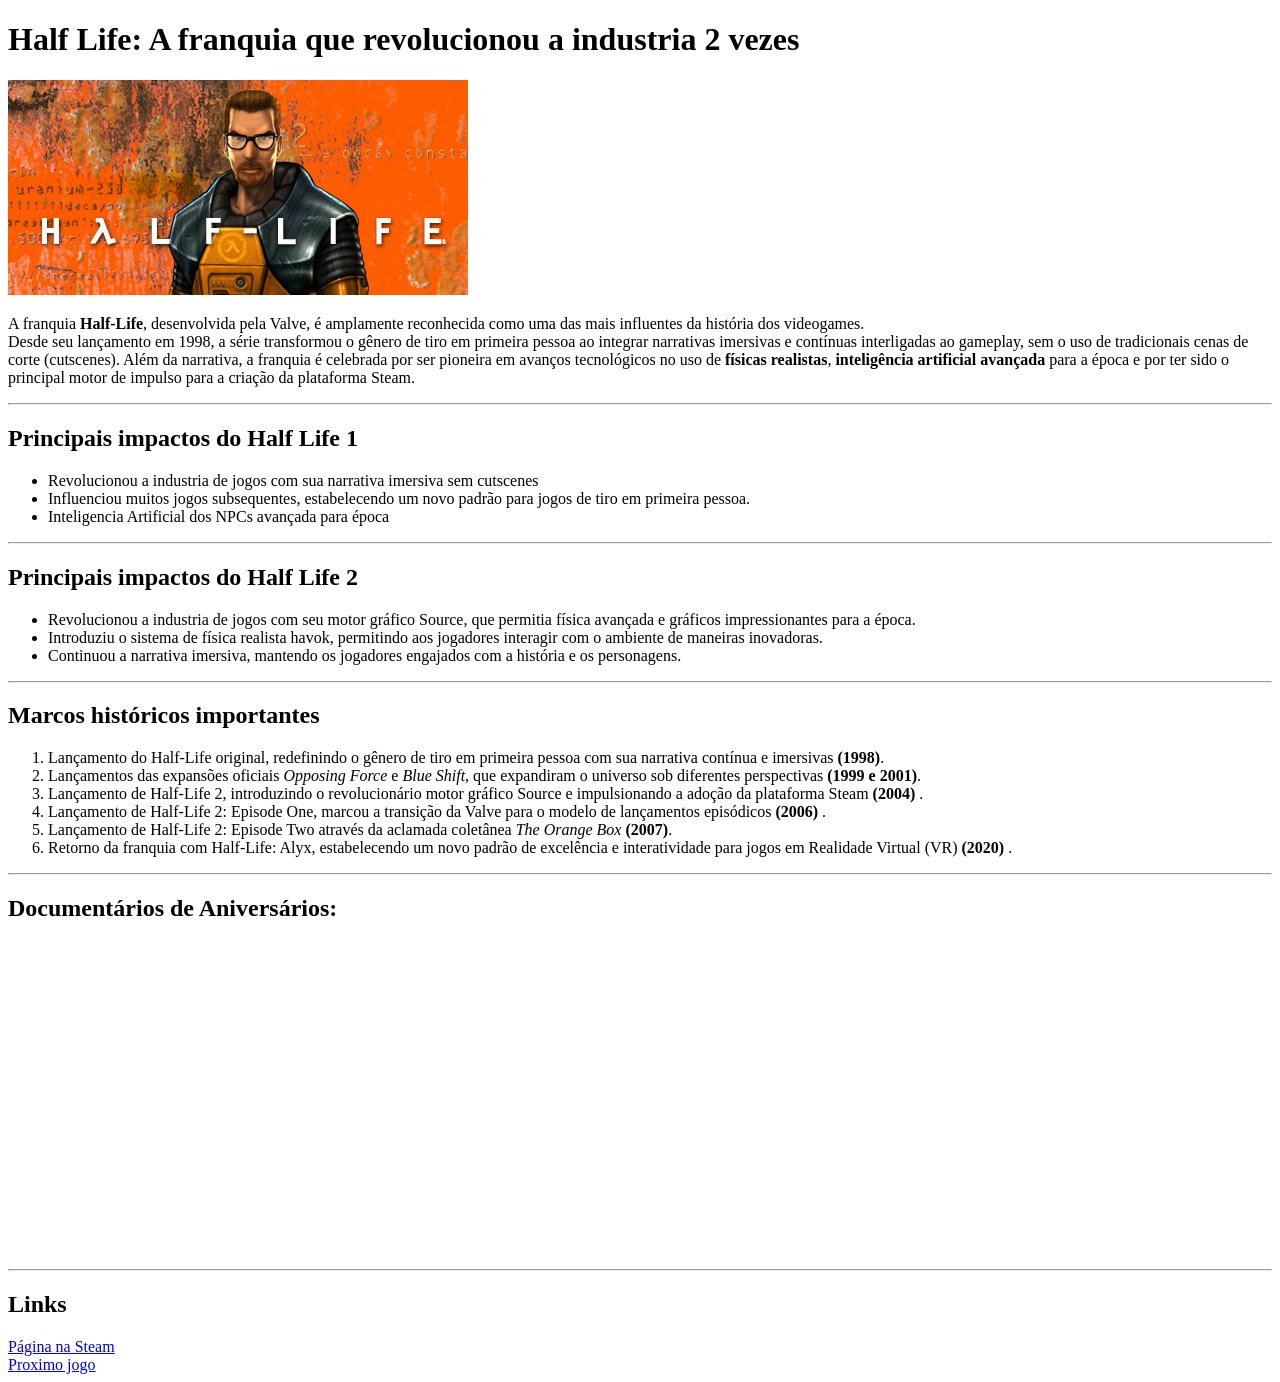
==== Atividade2/index.html @ 1ebf5ed4 "Arrumando estrutura das pastas das atividades" ====
<!DOCTYPE html>
<html lang="pt-br">
<head>
    <meta charset="UTF-8">
    <meta name="viewport" content="width=device-width, initial-scale=1.0">
    <title>Half-Life</title>
    <link rel="shortcut icon" href="imagens/lambda.ico" type="image/x-icon">
</head>
<body>

    <header>
        <h1>Half Life: A franquia que revolucionou a industria 2 vezes</h1>
        <img src="imagens/header.jpg" alt="A Imagem de Capa do Jogo Half Life">
    </header>
    
    <main>
        <!--  Paragrafo contextualizando o jogo -->
        <section>
            <p>A franquia <strong>Half-Life</strong>, desenvolvida pela Valve, é amplamente reconhecida como uma das mais influentes da história dos videogames. <br>Desde seu lançamento em 1998, a série transformou o gênero de tiro em primeira pessoa ao integrar narrativas imersivas e contínuas interligadas ao gameplay, sem o uso de tradicionais cenas de corte (cutscenes). Além da narrativa, a franquia é celebrada por ser pioneira em avanços tecnológicos no uso de <strong>físicas realistas</strong>, <strong>inteligência artificial avançada</strong> para a época e por ter sido o principal motor de impulso para a criação da plataforma Steam.</p>
            <hr>
        </section>

        <!--  Lista fora de ordem -->
        <section>
            <h2>Principais impactos do Half Life 1</h2>
            <ul>
                <li>Revolucionou a industria de jogos com sua narrativa imersiva sem cutscenes</li>
                <li>Influenciou muitos jogos subsequentes, estabelecendo um novo padrão para jogos de tiro em primeira pessoa.</li>
                <li>Inteligencia Artificial dos NPCs avançada para época</li>
            </ul>
            <hr>
        </section>

        <!-- Lista fora de ordem -->
        <section>
            <h2>Principais impactos do Half Life 2</h2>
            <ul>
                <li>Revolucionou a industria de jogos com seu motor gráfico Source, que permitia física avançada e gráficos impressionantes para a época.</li>
                <li>Introduziu o sistema de física realista havok, permitindo aos jogadores interagir com o ambiente de maneiras inovadoras.</li>
                <li>Continuou a narrativa imersiva, mantendo os jogadores engajados com a história e os personagens.</li>
            </ul>
            <hr>
        </section>

        <!-- Lista ordenada -->
        <section>
            <h2>Marcos históricos importantes</h2>
            <ol>
                <li>Lançamento do Half-Life original, redefinindo o gênero de tiro em primeira pessoa com sua narrativa contínua e imersivas <strong>(1998)</strong>.</li>
                <li> Lançamentos das expansões oficiais <em>Opposing Force</em> e <em>Blue Shift</em>, que expandiram o universo sob diferentes perspectivas <strong>(1999 e 2001)</strong>.</li>
                <li>Lançamento de Half-Life 2, introduzindo o revolucionário motor gráfico Source e impulsionando a adoção da plataforma Steam <strong>(2004)</strong> .</li>
                <li>Lançamento de Half-Life 2: Episode One, marcou a transição da Valve para o modelo de lançamentos episódicos <strong>(2006)</strong> .</li>
                <li>Lançamento de Half-Life 2: Episode Two através da aclamada coletânea <em>The Orange Box</em> <strong>(2007)</strong>.</li>
                <li>Retorno da franquia com Half-Life: Alyx, estabelecendo um novo padrão de excelência e interatividade para jogos em Realidade Virtual (VR) <strong>(2020)</strong> .</li>
            </ol>
            <hr>
        </section>

        <!--  Vídeos dos documentarios que a valve fez(muito bons por sinal!) -->
        <section>
            <h2>Documentários de Aniversários: </h2>
            <iframe width="560" height="315" frameborder="0" src="https://www.youtube.com/embed/TbZ3HzvFEto?si=9vAoZasuHiYMwLk1" title="Documentario de 25 anos franquia Half-Life"></iframe>
            <iframe width="560" height="315" src="https://www.youtube.com/embed/YCjNT9qGjh4?si=NhrS33Qvp3yFH0uB" frameborder="0"></iframe>
            <hr>
        </section>
    </main>

    <footer>
            <h2>Links</h2>
            <a href="https://store.steampowered.com/app/70/HalfLife/" target="_blank">Página na Steam</a>
            <br>
            <a href="index2.html" target="_blank">Proximo jogo</a>
    </footer>
</body>
</html>
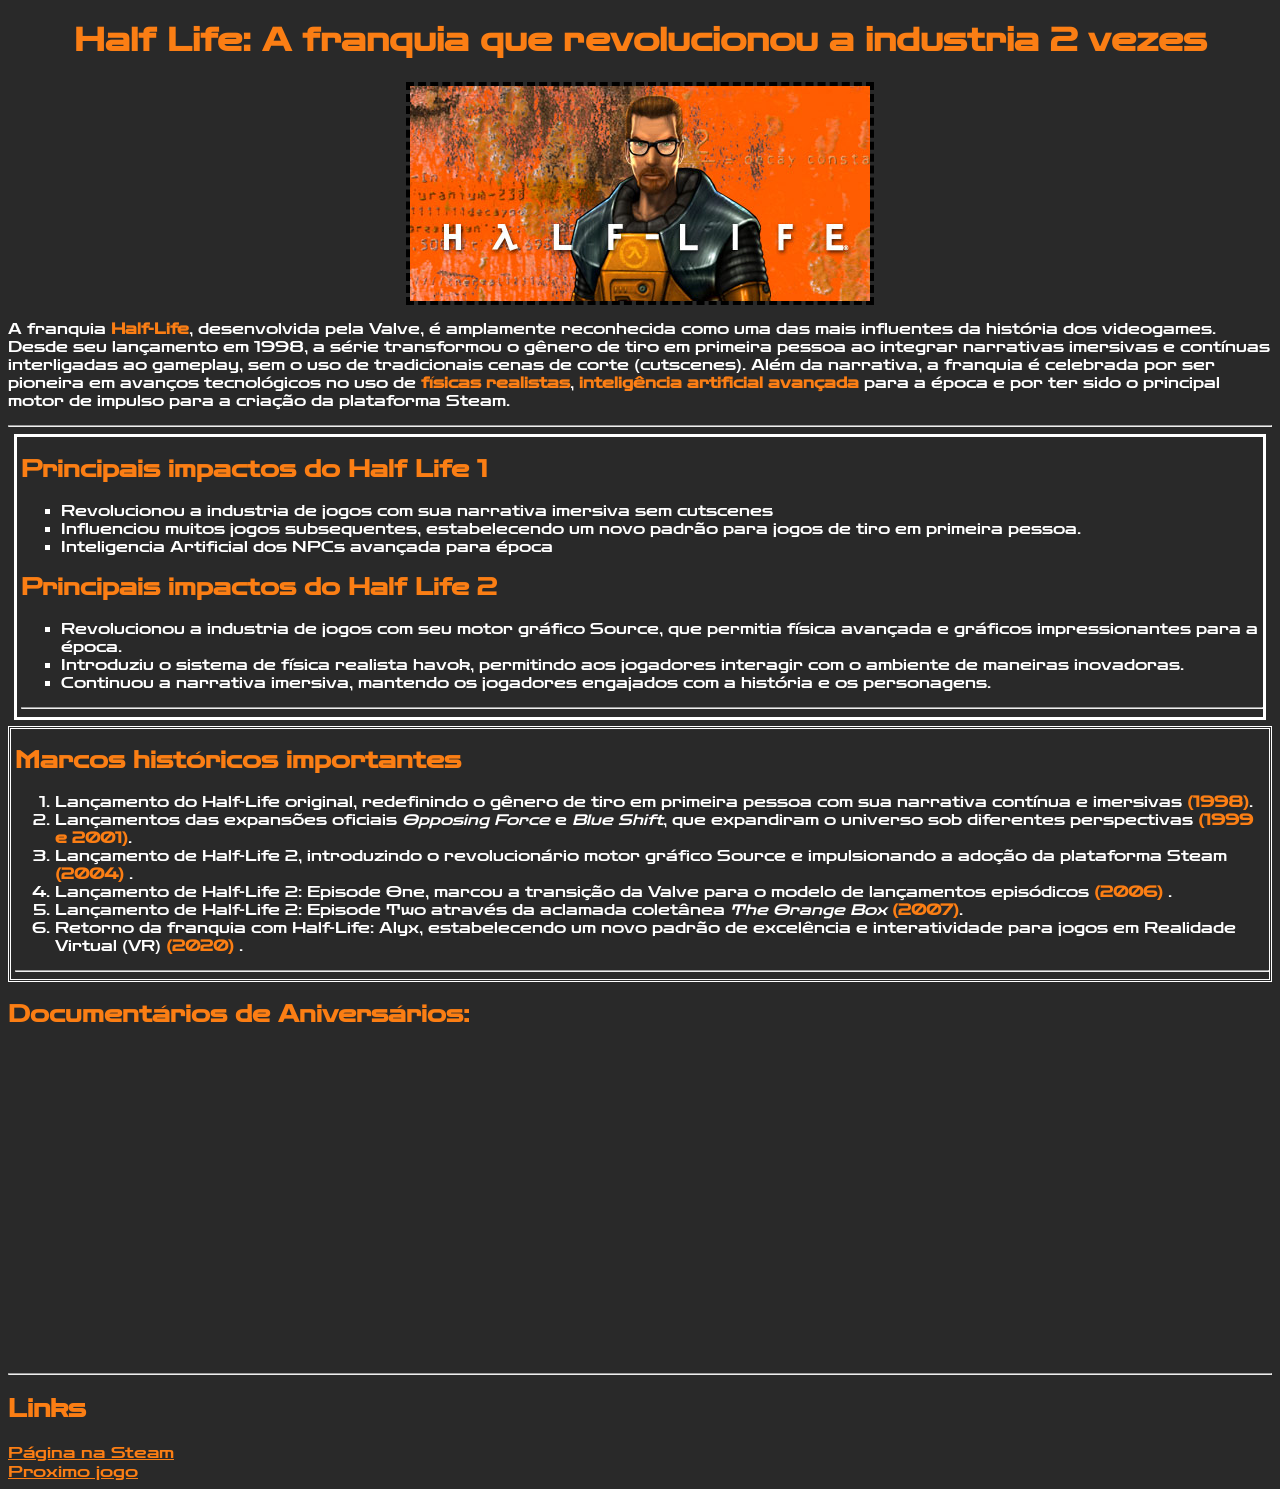
==== commit ad2ee337: "desenvolvimento do trabalho" ====
--- a/Atividade2/index.html
+++ b/Atividade2/index.html
@@ -5,12 +5,16 @@
     <meta name="viewport" content="width=device-width, initial-scale=1.0">
     <title>Half-Life</title>
     <link rel="shortcut icon" href="imagens/lambda.ico" type="image/x-icon">
+    <link rel="stylesheet" href="style.css">
+    <link rel="preconnect" href="https://fonts.googleapis.com">
+<link rel="preconnect" href="https://fonts.gstatic.com" crossorigin>
+<link href="https://fonts.googleapis.com/css2?family=Zen+Dots&display=swap" rel="stylesheet">
 </head>
 <body>
 
     <header>
         <h1>Half Life: A franquia que revolucionou a industria 2 vezes</h1>
-        <img src="imagens/header.jpg" alt="A Imagem de Capa do Jogo Half Life">
+        <img id="capa" src="imagens/header.jpg" alt="A Imagem de Capa do Jogo Half Life">
     </header>
     
     <main>
@@ -21,29 +25,32 @@
         </section>
 
         <!--  Lista fora de ordem -->
-        <section>
-            <h2>Principais impactos do Half Life 1</h2>
-            <ul>
-                <li>Revolucionou a industria de jogos com sua narrativa imersiva sem cutscenes</li>
-                <li>Influenciou muitos jogos subsequentes, estabelecendo um novo padrão para jogos de tiro em primeira pessoa.</li>
-                <li>Inteligencia Artificial dos NPCs avançada para época</li>
-            </ul>
-            <hr>
-        </section>
+        <section class="listfora">
+            <section>
+                <h2>Principais impactos do Half Life 1</h2>
+                <ul>
+                    <li>Revolucionou a industria de jogos com sua narrativa imersiva sem cutscenes</li>
+                    <li>Influenciou muitos jogos subsequentes, estabelecendo um novo padrão para jogos de tiro em primeira pessoa.</li>
+                    <li>Inteligencia Artificial dos NPCs avançada para época</li>
+                </ul>
+            </section>
+        
 
-        <!-- Lista fora de ordem -->
-        <section>
-            <h2>Principais impactos do Half Life 2</h2>
-            <ul>
-                <li>Revolucionou a industria de jogos com seu motor gráfico Source, que permitia física avançada e gráficos impressionantes para a época.</li>
-                <li>Introduziu o sistema de física realista havok, permitindo aos jogadores interagir com o ambiente de maneiras inovadoras.</li>
-                <li>Continuou a narrativa imersiva, mantendo os jogadores engajados com a história e os personagens.</li>
-            </ul>
-            <hr>
+            <!-- Lista fora de ordem -->
+            <section class="">
+                <h2>Principais impactos do Half Life 2</h2>
+                <ul>
+                    <li>Revolucionou a industria de jogos com seu motor gráfico Source, que permitia física avançada e gráficos impressionantes para a época.</li>
+                    <li>Introduziu o sistema de física realista havok, permitindo aos jogadores interagir com o ambiente de maneiras inovadoras.</li>
+                    <li>Continuou a narrativa imersiva, mantendo os jogadores engajados com a história e os personagens.</li>
+                </ul>
+                <hr>
+            </section>
+
         </section>
 
         <!-- Lista ordenada -->
-        <section>
+        <section class="ordenada">
             <h2>Marcos históricos importantes</h2>
             <ol>
                 <li>Lançamento do Half-Life original, redefinindo o gênero de tiro em primeira pessoa com sua narrativa contínua e imersivas <strong>(1998)</strong>.</li>
--- a/Atividade2/style.css
+++ b/Atividade2/style.css
@@ -0,0 +1,65 @@
+/* fontes */
+.zen-dots-regular {
+  font-family: "Zen Dots", sans-serif;
+  font-weight: 400;
+  font-style: normal;
+}
+
+* {
+    background-color: #292929;
+    font-family: "Zen Dots", sans-serif;
+}
+
+h1 {
+    text-align: center;
+    color: #fb7e14;
+}
+
+h2{
+    color: #fb7e14;
+}
+
+ul {
+    list-style: square;
+}
+
+#capa {
+    display: block;
+    margin-left: auto;
+    margin-right: auto;
+    border: 4px dashed #000000;
+}
+
+.listfora {
+    border: 3px solid white;
+    padding-left: 4px;
+    margin: 6px;
+}
+
+.ordenada {
+    border: 3px double white;
+    padding-left: 4px;
+}
+
+a {
+    color: #fb7e14;
+}
+
+/*alterar cor quando mouse estiver em cima do link*/
+a:hover {
+    color: #ff9334;
+}
+
+main, header > p, li {
+    color: white;
+    font-size: 15px;
+}
+
+b, strong {
+    color: #fb7e14;
+}
+
+
+
+
+
